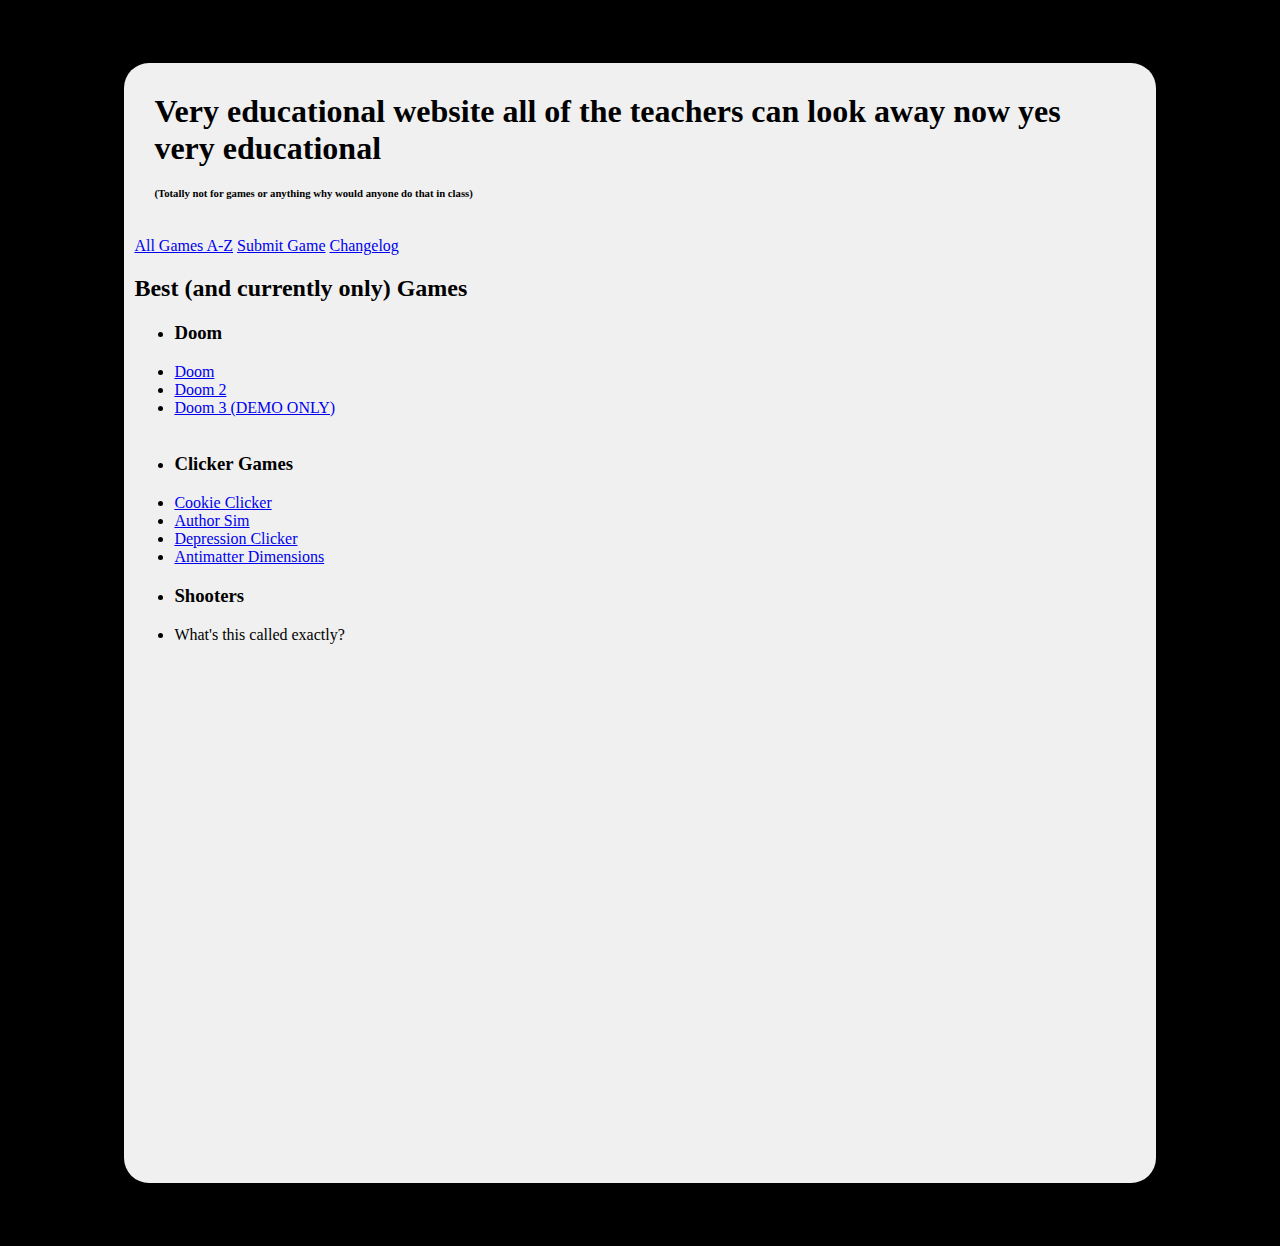
==== index.html @ 4b839ecd "Update index.html" ====
<!DOCTYPE html>
<html lang="en">
  <head>
    <title>Oh we gaming now!</title>
    <link rel="Stylesheet" href="indexstyle.css">
  </head>
  <body>
    <div id="main">
      <h1 id="title">Very educational website all of the teachers can look away now yes very educational</h1>
      <h6 id="title">(Totally not for games or anything why would anyone do that in class)</h6>
      <br>
      <a href="atoz.html">All Games A-Z</a>
      <a href="https://forms.gle/YMpD7bpLXDH9hRkL9">Submit Game</a>
      <a href="changelog.html">Changelog</a>
      <br>
      <h2>Best (and currently only) Games</h2>
      <ul>
        <li><h3>Doom</h3></li>
        <li><a href="https://emuos.org/emupedia-game-doom1/">Doom</a></li>
        <li><a href="https://emuos.org/emupedia-game-doom2/">Doom 2</a></li>
        <li><a href="https://emuos.org/emupedia-game-doom3/">Doom 3 (DEMO ONLY)</a></li>
        <br>
        <li><h3>Clicker Games</h3></li>
        <li><a href="https://xenogames224.github.io/cookieclickerxeno/">Cookie Clicker</a></li>
        <li><a href="https://authorsim.github.io/">Author Sim</a></li>
        <li><a href="http://caburum.ga/Depression-Game/">Depression Clicker</a></li>
        <li><a href="https://ivark.github.io/">Antimatter Dimensions</a></li>
        <li><h3>Shooters</h3></li>
        <li><a href="https://mj89sp3sau2k7lj1eg3k40hkeppguj6j-a-sites-opensocial.googleusercontent.com/gadgets/ifr?url=http://www.gstatic.com/sites-gadgets/iframe/iframe.xml&container=enterprise&view=default&lang=en&country=ALL&sanitize=0&v=26e2802a3b854818&libs=core&mid=56&parent=https://sites.google.com/site/unblockedgame76/pixel-combat-2#up_scroll=no&up_iframeURL=https://grandcanyonshuttles.com/uploads/5/0/5/6/5056555/custom_themes/607463927942590340/pixel-combat2.html&st=e%3DAIHE3cCKwZH38my%252FmolL15NNriGvwFyU49LVLKuJtAWAtu8Yv5OAIg6j%252FzFsaKmzlnxhnu9xVsKhxv6MvA%252B%252FxcP8kWeVydp4d9dDAA18roQnF1cvKJtqSom0LlgGv4gH%252BVyLZ5fja4cW%26c%3Denterprise&rpctoken=8588545776583309663"></a>What's this called exactly?</li>
      </ul>
    </div>
  </body>
</html>
---- indexstyle.css ----
body {
  background-color: #000000;
}

#main {
  border-radius: 25px;
  padding: 10px;
  height: 1100px;
  width: 80%;
  margin: 5% auto;
  background-color: #f0f0f0;
}

#title {
  margin: 20px;
}
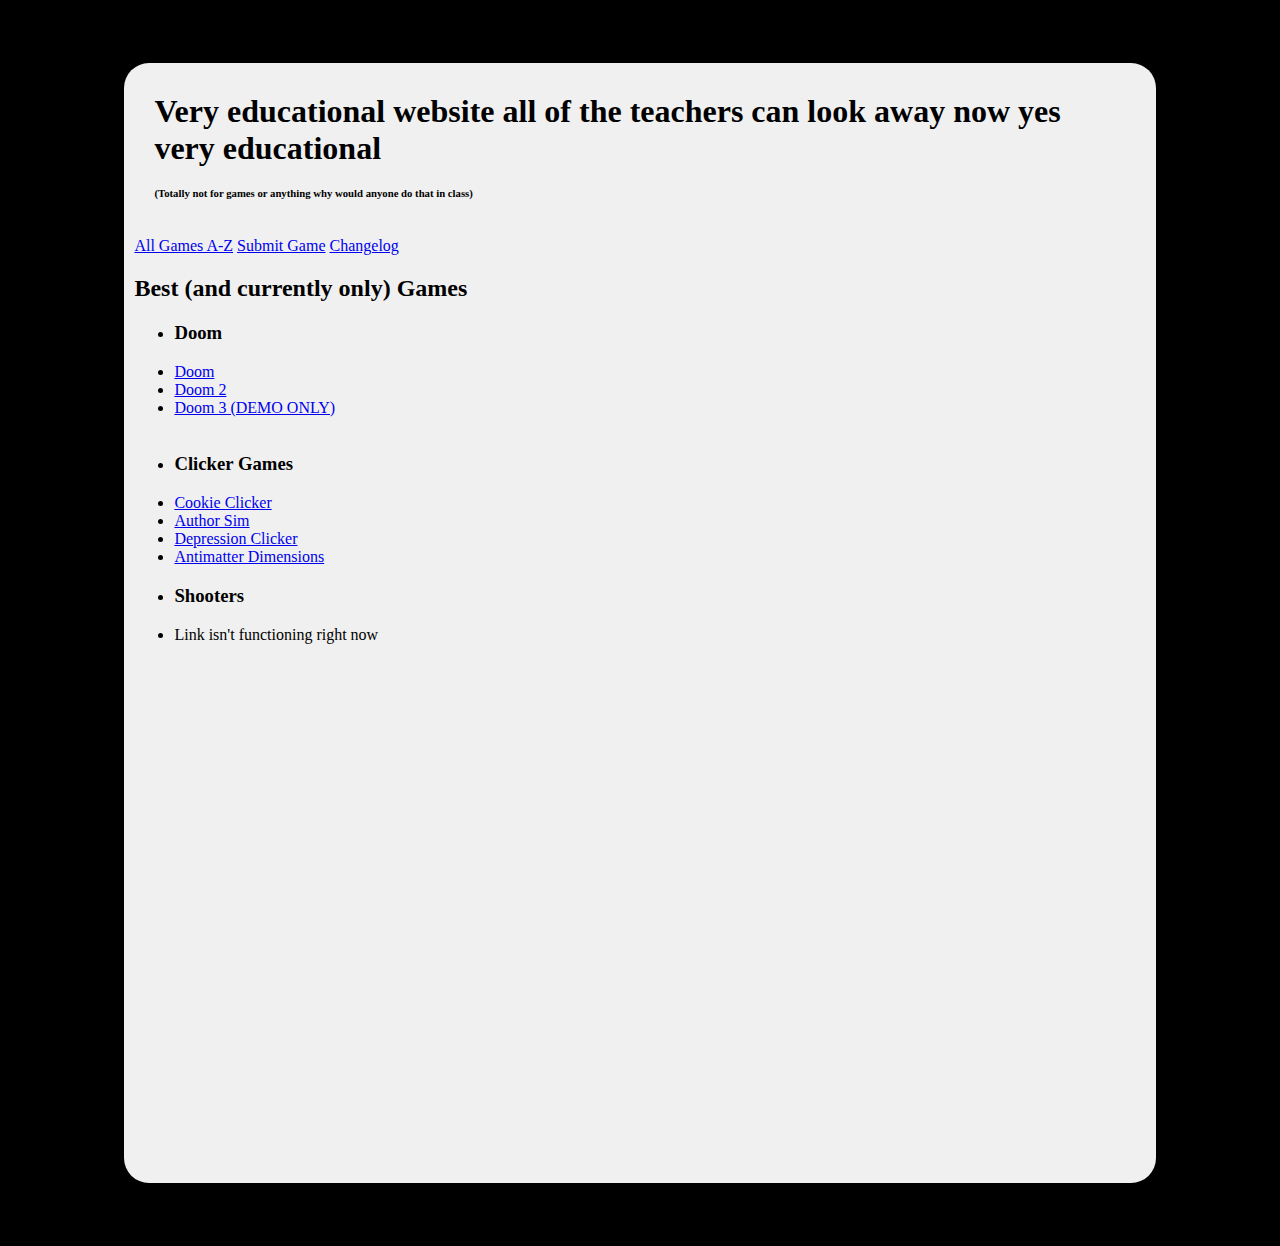
==== commit 6ce098eb: "Update index.html" ====
--- a/index.html
+++ b/index.html
@@ -26,7 +26,7 @@
         <li><a href="http://caburum.ga/Depression-Game/">Depression Clicker</a></li>
         <li><a href="https://ivark.github.io/">Antimatter Dimensions</a></li>
         <li><h3>Shooters</h3></li>
-        <li><a href="https://mj89sp3sau2k7lj1eg3k40hkeppguj6j-a-sites-opensocial.googleusercontent.com/gadgets/ifr?url=http://www.gstatic.com/sites-gadgets/iframe/iframe.xml&container=enterprise&view=default&lang=en&country=ALL&sanitize=0&v=26e2802a3b854818&libs=core&mid=56&parent=https://sites.google.com/site/unblockedgame76/pixel-combat-2#up_scroll=no&up_iframeURL=https://grandcanyonshuttles.com/uploads/5/0/5/6/5056555/custom_themes/607463927942590340/pixel-combat2.html&st=e%3DAIHE3cCKwZH38my%252FmolL15NNriGvwFyU49LVLKuJtAWAtu8Yv5OAIg6j%252FzFsaKmzlnxhnu9xVsKhxv6MvA%252B%252FxcP8kWeVydp4d9dDAA18roQnF1cvKJtqSom0LlgGv4gH%252BVyLZ5fja4cW%26c%3Denterprise&rpctoken=8588545776583309663"></a>What's this called exactly?</li>
+        <li><a href="https://mj89sp3sau2k7lj1eg3k40hkeppguj6j-a-sites-opensocial.googleusercontent.com/gadgets/ifr?url=http://www.gstatic.com/sites-gadgets/iframe/iframe.xml&container=enterprise&view=default&lang=en&country=ALL&sanitize=0&v=26e2802a3b854818&libs=core&mid=56&parent=https://sites.google.com/site/unblockedgame76/pixel-combat-2#up_scroll=no&up_iframeURL=https://grandcanyonshuttles.com/uploads/5/0/5/6/5056555/custom_themes/607463927942590340/pixel-combat2.html&st=e%3DAIHE3cCKwZH38my%252FmolL15NNriGvwFyU49LVLKuJtAWAtu8Yv5OAIg6j%252FzFsaKmzlnxhnu9xVsKhxv6MvA%252B%252FxcP8kWeVydp4d9dDAA18roQnF1cvKJtqSom0LlgGv4gH%252BVyLZ5fja4cW%26c%3Denterprise&rpctoken=8588545776583309663"></a>Link isn't functioning right now</li>
       </ul>
     </div>
   </body>
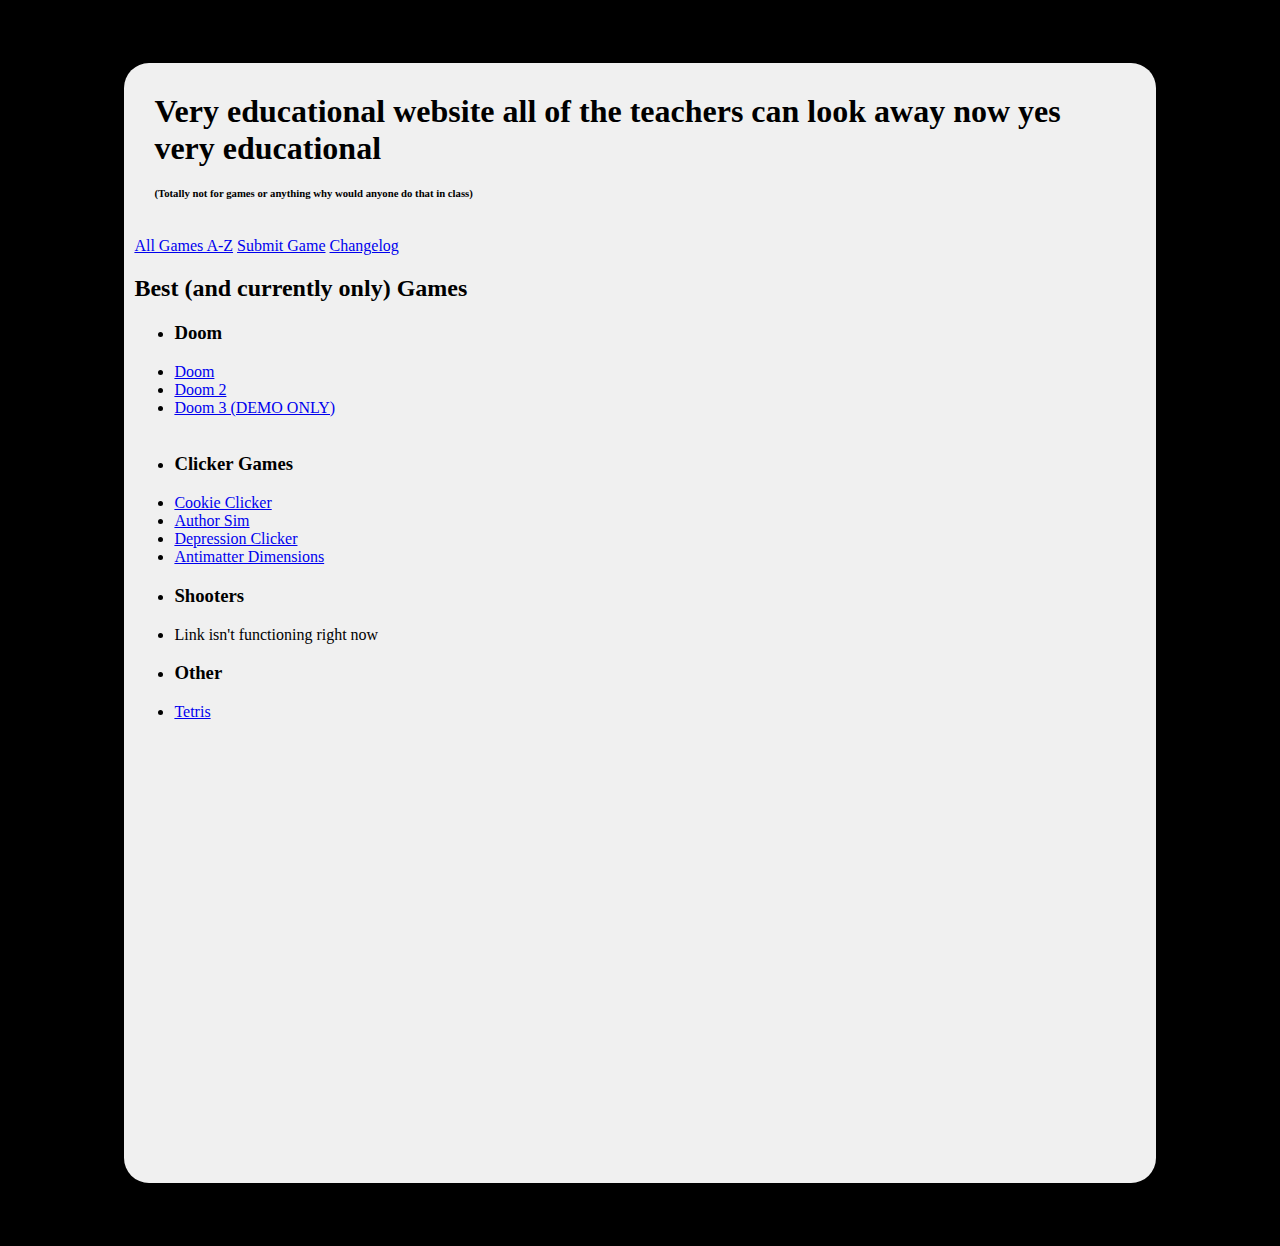
==== commit b0c51ff3: "Update index.html" ====
--- a/index.html
+++ b/index.html
@@ -27,6 +27,8 @@
         <li><a href="https://ivark.github.io/">Antimatter Dimensions</a></li>
         <li><h3>Shooters</h3></li>
         <li><a href="https://mj89sp3sau2k7lj1eg3k40hkeppguj6j-a-sites-opensocial.googleusercontent.com/gadgets/ifr?url=http://www.gstatic.com/sites-gadgets/iframe/iframe.xml&container=enterprise&view=default&lang=en&country=ALL&sanitize=0&v=26e2802a3b854818&libs=core&mid=56&parent=https://sites.google.com/site/unblockedgame76/pixel-combat-2#up_scroll=no&up_iframeURL=https://grandcanyonshuttles.com/uploads/5/0/5/6/5056555/custom_themes/607463927942590340/pixel-combat2.html&st=e%3DAIHE3cCKwZH38my%252FmolL15NNriGvwFyU49LVLKuJtAWAtu8Yv5OAIg6j%252FzFsaKmzlnxhnu9xVsKhxv6MvA%252B%252FxcP8kWeVydp4d9dDAA18roQnF1cvKJtqSom0LlgGv4gH%252BVyLZ5fja4cW%26c%3Denterprise&rpctoken=8588545776583309663"></a>Link isn't functioning right now</li>
+        <li><h3>Other</h3></li>
+        <li><a href="https://www.mathsisfun.com/games/tetris.html">Tetris</a></li>
       </ul>
     </div>
   </body>
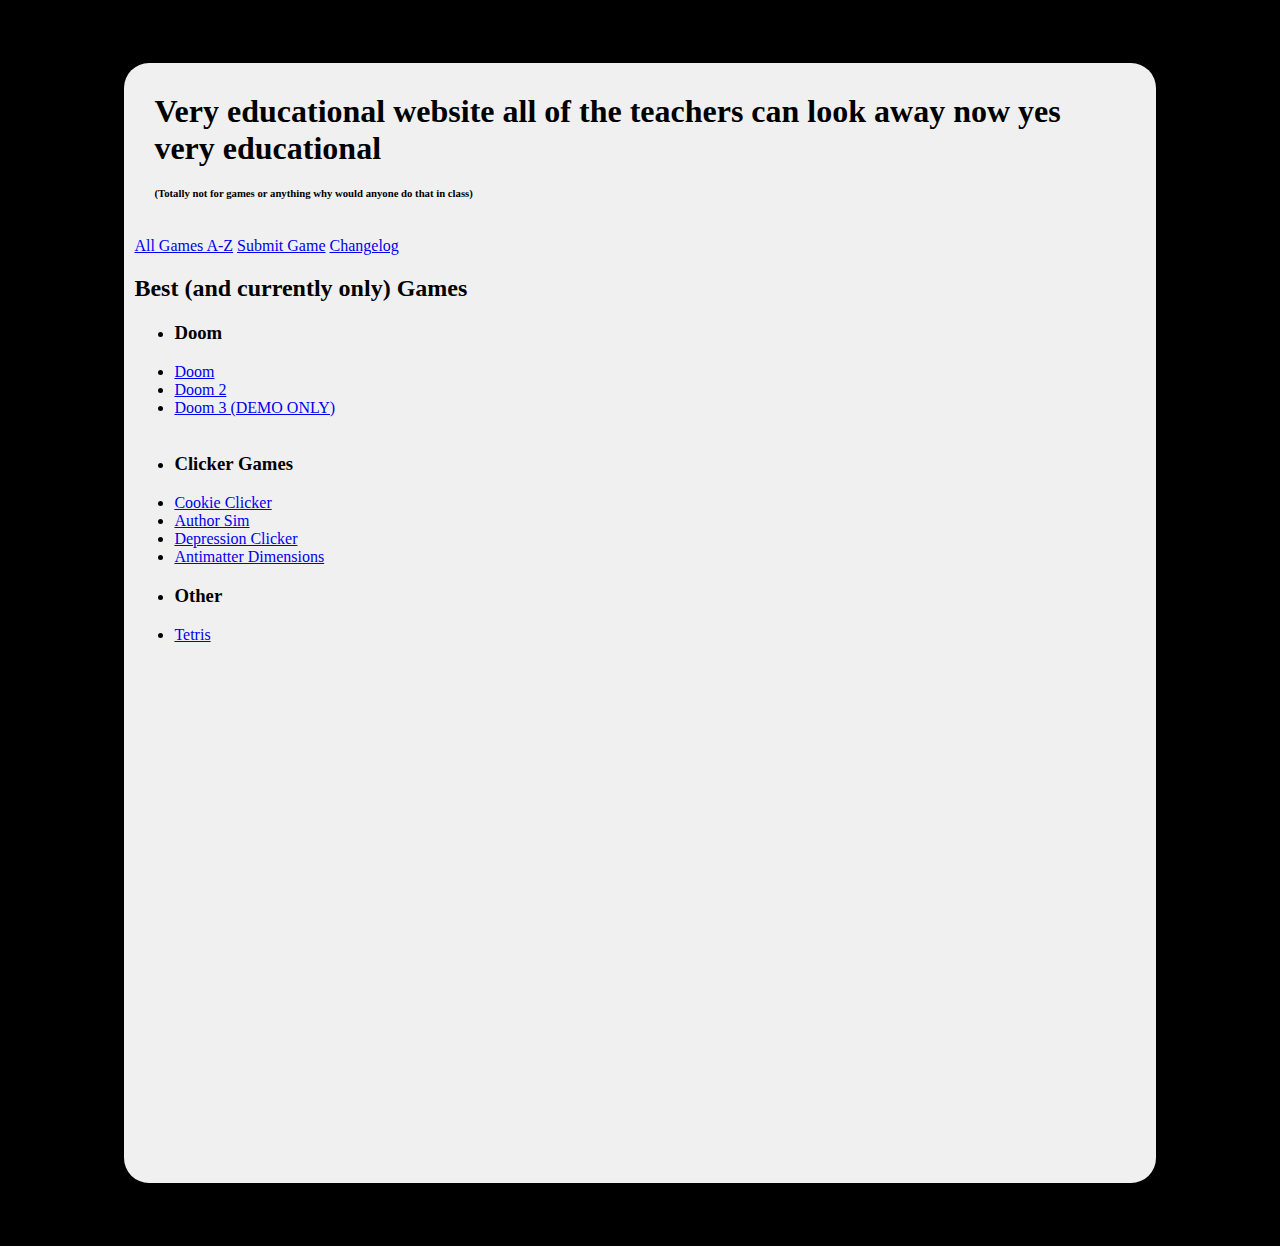
==== commit 749c0aef: "Update index.html" ====
--- a/index.html
+++ b/index.html
@@ -25,8 +25,6 @@
         <li><a href="https://authorsim.github.io/">Author Sim</a></li>
         <li><a href="http://caburum.ga/Depression-Game/">Depression Clicker</a></li>
         <li><a href="https://ivark.github.io/">Antimatter Dimensions</a></li>
-        <li><h3>Shooters</h3></li>
-        <li><a href="https://mj89sp3sau2k7lj1eg3k40hkeppguj6j-a-sites-opensocial.googleusercontent.com/gadgets/ifr?url=http://www.gstatic.com/sites-gadgets/iframe/iframe.xml&container=enterprise&view=default&lang=en&country=ALL&sanitize=0&v=26e2802a3b854818&libs=core&mid=56&parent=https://sites.google.com/site/unblockedgame76/pixel-combat-2#up_scroll=no&up_iframeURL=https://grandcanyonshuttles.com/uploads/5/0/5/6/5056555/custom_themes/607463927942590340/pixel-combat2.html&st=e%3DAIHE3cCKwZH38my%252FmolL15NNriGvwFyU49LVLKuJtAWAtu8Yv5OAIg6j%252FzFsaKmzlnxhnu9xVsKhxv6MvA%252B%252FxcP8kWeVydp4d9dDAA18roQnF1cvKJtqSom0LlgGv4gH%252BVyLZ5fja4cW%26c%3Denterprise&rpctoken=8588545776583309663"></a>Link isn't functioning right now</li>
         <li><h3>Other</h3></li>
         <li><a href="https://www.mathsisfun.com/games/tetris.html">Tetris</a></li>
       </ul>
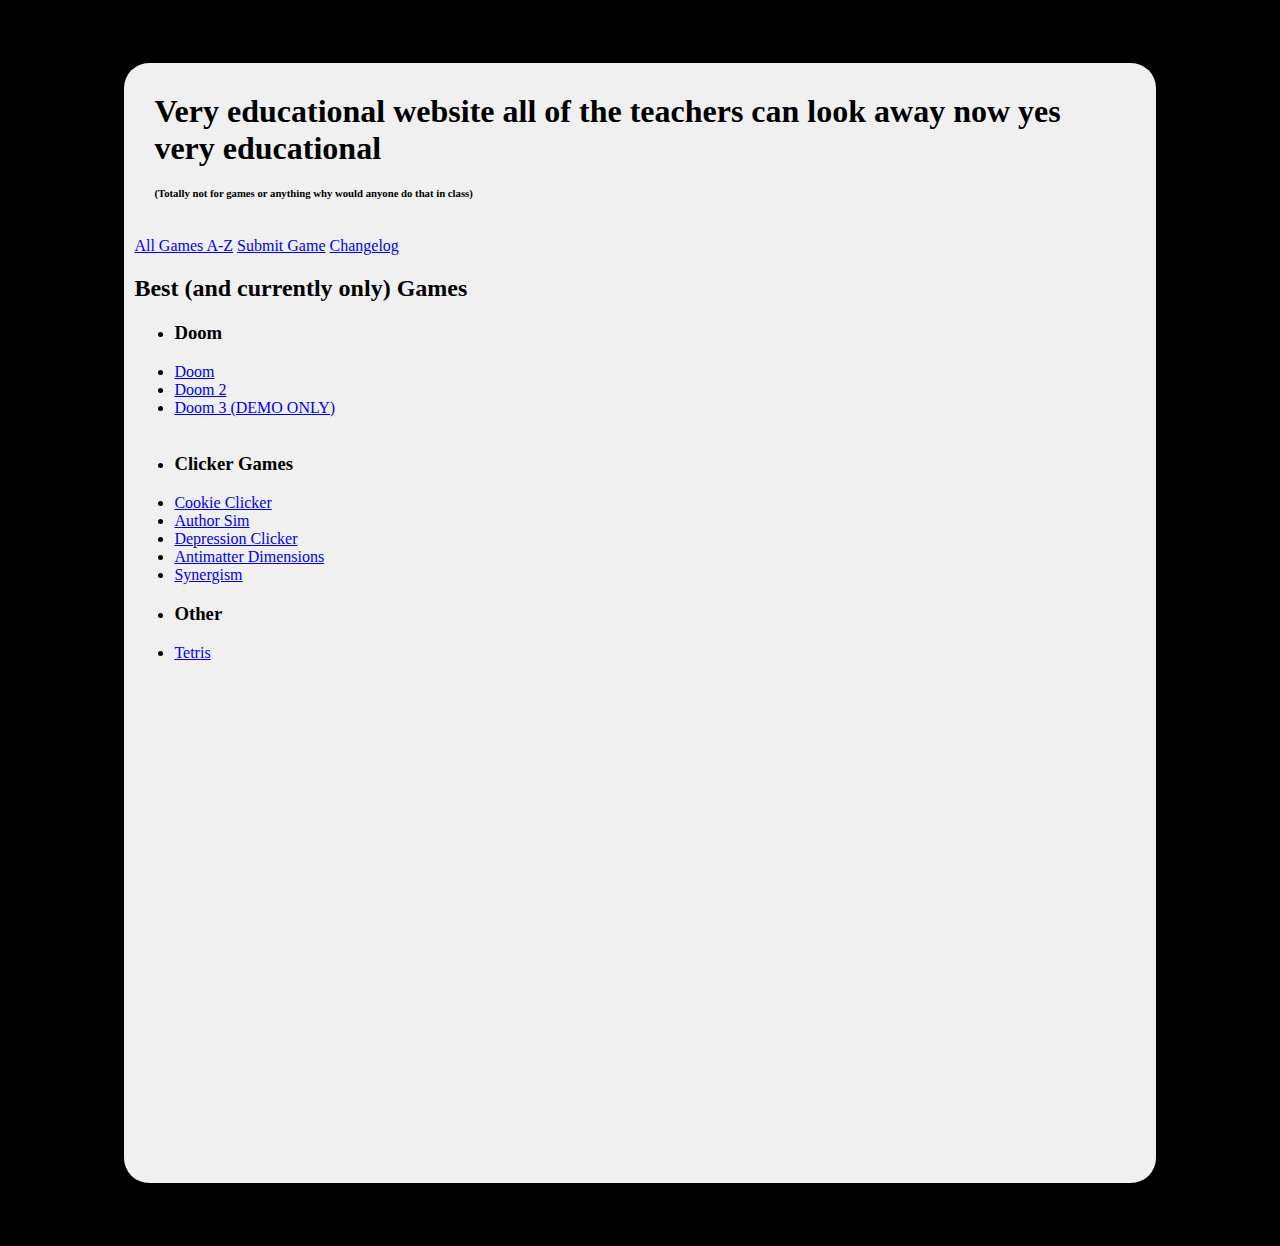
==== commit 0720f97e: "Update index.html" ====
--- a/index.html
+++ b/index.html
@@ -25,6 +25,7 @@
         <li><a href="https://authorsim.github.io/">Author Sim</a></li>
         <li><a href="http://caburum.ga/Depression-Game/">Depression Clicker</a></li>
         <li><a href="https://ivark.github.io/">Antimatter Dimensions</a></li>
+        <li><a href="https://pseudo-corp.github.io/SynergismOfficial/">Synergism</a></li>
         <li><h3>Other</h3></li>
         <li><a href="https://www.mathsisfun.com/games/tetris.html">Tetris</a></li>
       </ul>
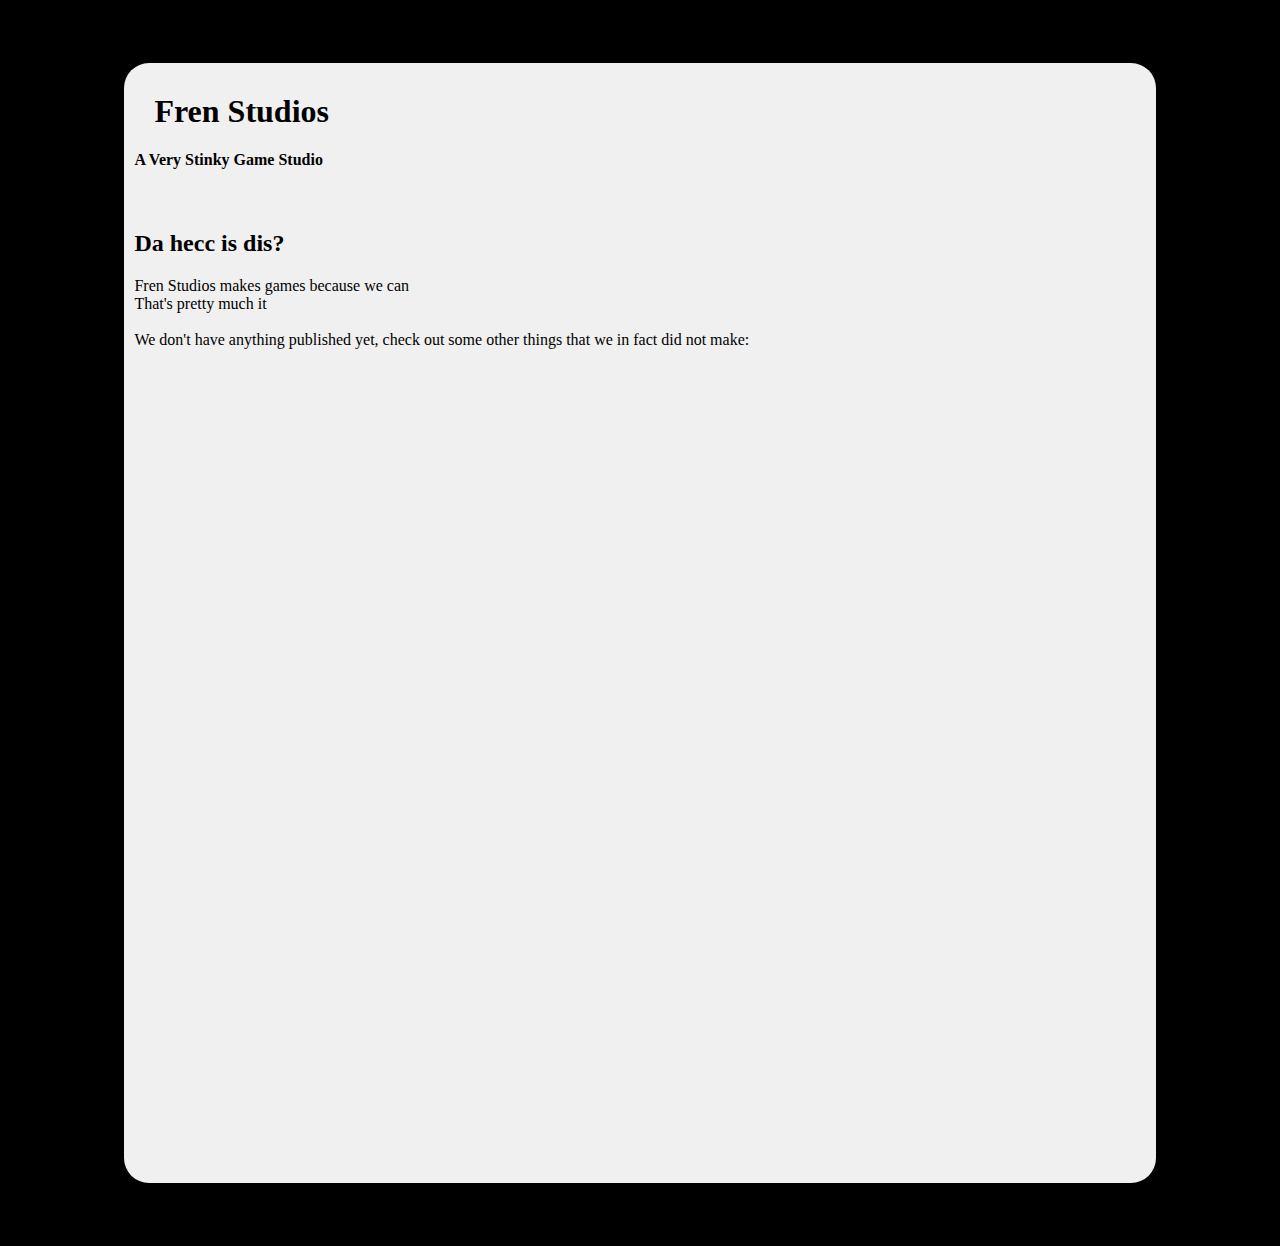
==== commit 6d722aa3: "Create index.html" ====
--- a/index.html
+++ b/index.html
@@ -1,34 +1,17 @@
 <!DOCTYPE html>
 <html lang="en">
   <head>
-    <title>Oh we gaming now!</title>
+    <title>Spagrrt!</title>
     <link rel="Stylesheet" href="indexstyle.css">
   </head>
   <body>
     <div id="main">
-      <h1 id="title">Very educational website all of the teachers can look away now yes very educational</h1>
-      <h6 id="title">(Totally not for games or anything why would anyone do that in class)</h6>
+      <h1 id="title">Fren Studios</h1>
+      <h4>A Very Stinky Game Studio<h4>
       <br>
-      <a href="atoz.html">All Games A-Z</a>
-      <a href="https://forms.gle/YMpD7bpLXDH9hRkL9">Submit Game</a>
-      <a href="changelog.html">Changelog</a>
-      <br>
-      <h2>Best (and currently only) Games</h2>
-      <ul>
-        <li><h3>Doom</h3></li>
-        <li><a href="https://emuos.org/emupedia-game-doom1/">Doom</a></li>
-        <li><a href="https://emuos.org/emupedia-game-doom2/">Doom 2</a></li>
-        <li><a href="https://emuos.org/emupedia-game-doom3/">Doom 3 (DEMO ONLY)</a></li>
-        <br>
-        <li><h3>Clicker Games</h3></li>
-        <li><a href="https://xenogames224.github.io/cookieclickerxeno/">Cookie Clicker</a></li>
-        <li><a href="https://authorsim.github.io/">Author Sim</a></li>
-        <li><a href="http://caburum.ga/Depression-Game/">Depression Clicker</a></li>
-        <li><a href="https://ivark.github.io/">Antimatter Dimensions</a></li>
-        <li><a href="https://pseudo-corp.github.io/SynergismOfficial/">Synergism</a></li>
-        <li><h3>Other</h3></li>
-        <li><a href="https://www.mathsisfun.com/games/tetris.html">Tetris</a></li>
-      </ul>
+      <h2>Da hecc is dis?</h2>
+      <p>Fren Studios makes games because we can <br>That's pretty much it<br><br>We don't have anything published yet, check out some other things that we in fact did not make:</p>
+      <a href="gaming.html"></a>
     </div>
   </body>
 </html>
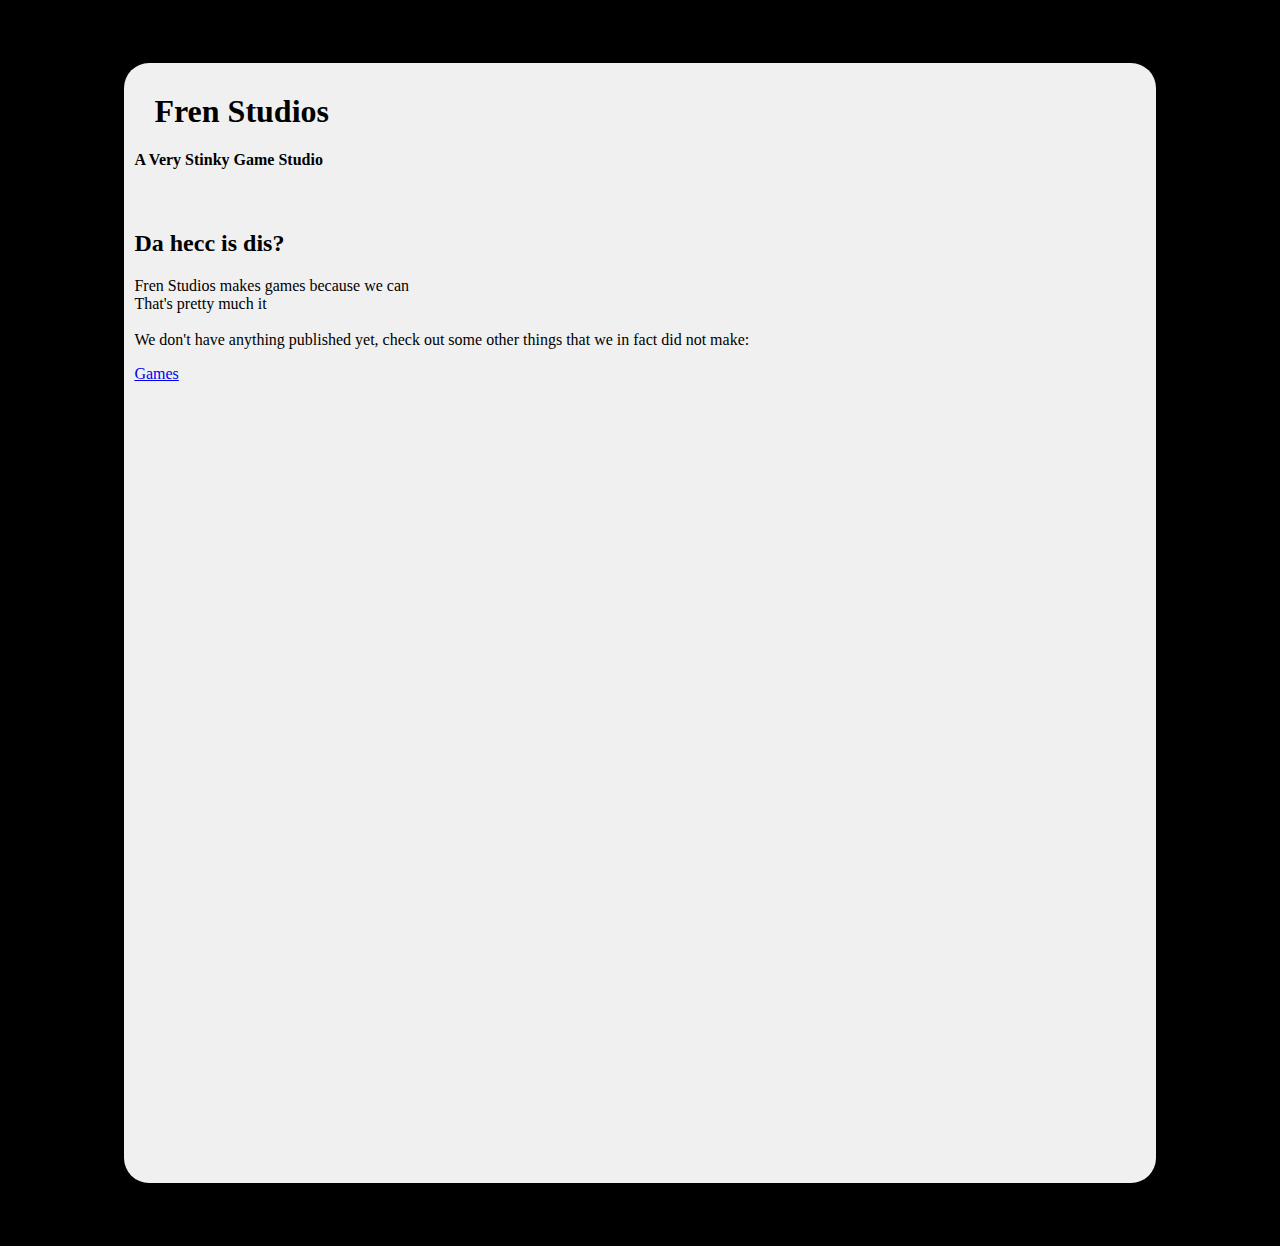
==== commit f8902887: "Update index.html" ====
--- a/index.html
+++ b/index.html
@@ -11,7 +11,7 @@
       <br>
       <h2>Da hecc is dis?</h2>
       <p>Fren Studios makes games because we can <br>That's pretty much it<br><br>We don't have anything published yet, check out some other things that we in fact did not make:</p>
-      <a href="gaming.html"></a>
+      <a href="gaming.html">Games</a>
     </div>
   </body>
 </html>
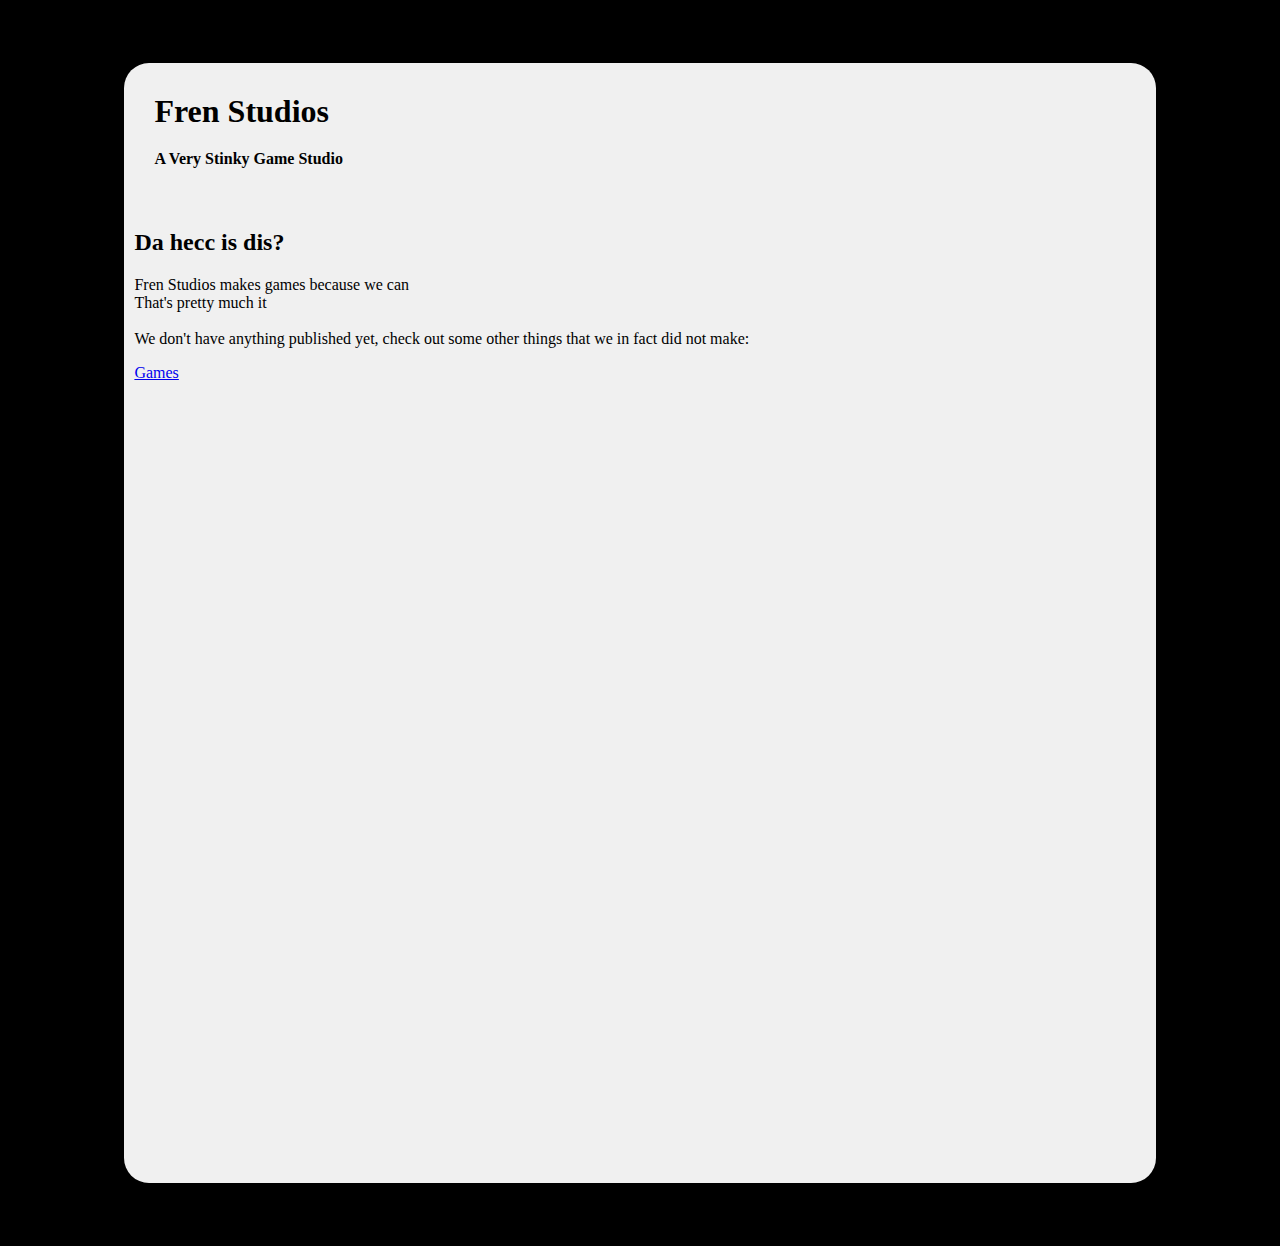
==== commit 4472ff1c: "Update index.html" ====
--- a/index.html
+++ b/index.html
@@ -7,7 +7,7 @@
   <body>
     <div id="main">
       <h1 id="title">Fren Studios</h1>
-      <h4>A Very Stinky Game Studio<h4>
+      <h4 id="title">A Very Stinky Game Studio<h4>
       <br>
       <h2>Da hecc is dis?</h2>
       <p>Fren Studios makes games because we can <br>That's pretty much it<br><br>We don't have anything published yet, check out some other things that we in fact did not make:</p>
